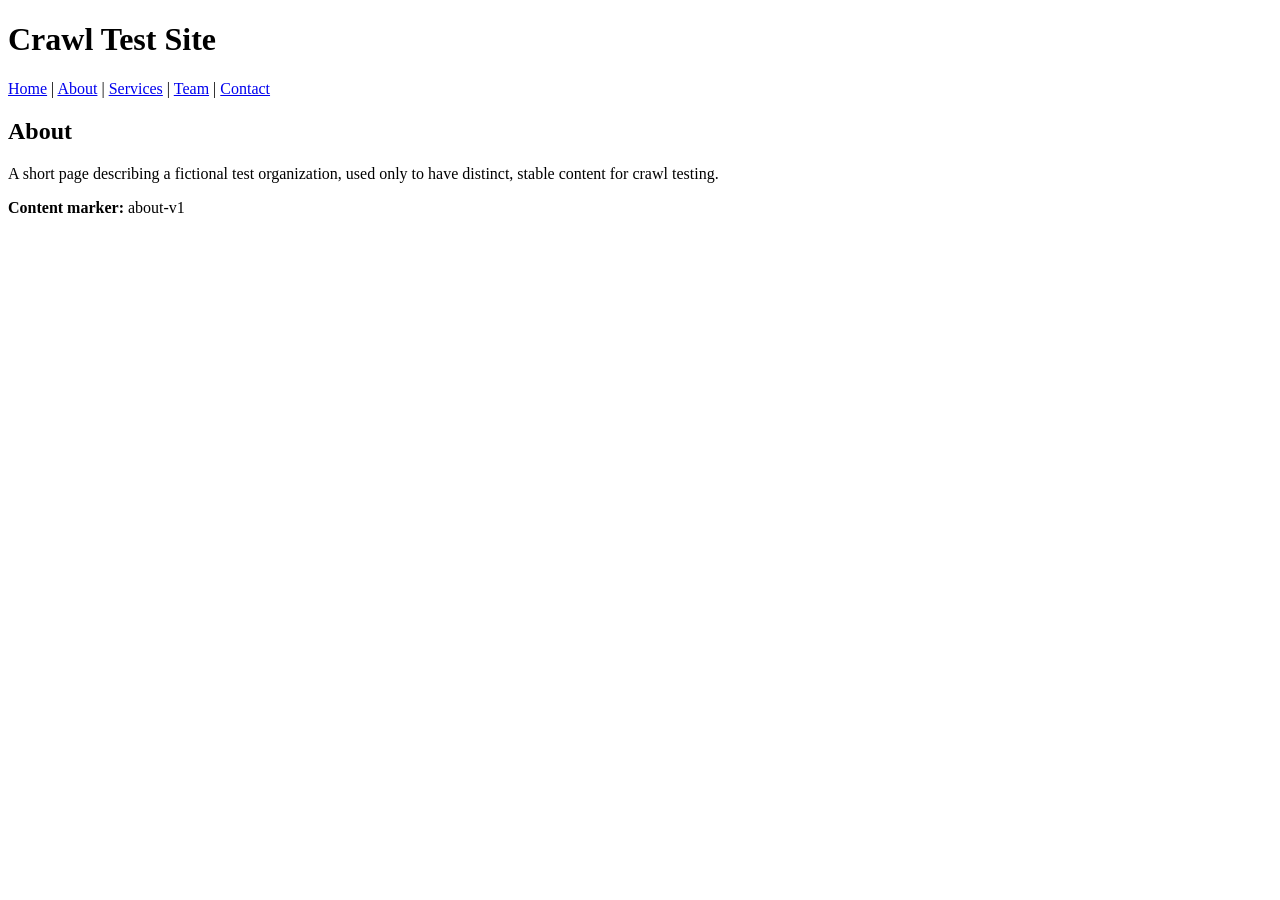
==== about.html @ f14b3c55 "setup" ====
<!DOCTYPE html>
<html lang="en">
<head>
  <meta charset="UTF-8" />
  <title>About</title>
  <meta name="description" content="Crawl test fixture - about page" />
</head>
<body>
  <header>
    <h1>Crawl Test Site</h1>
    <nav>
      <a href="index.html">Home</a> |
      <a href="about.html">About</a> |
      <a href="services.html">Services</a> |
      <a href="team.html">Team</a> |
      <a href="contact.html">Contact</a>
    </nav>
  </header>

  <main>
    <h2>About</h2>
    <p>
      A short page describing a fictional test organization, used only to
      have distinct, stable content for crawl testing.
    </p>
    <p id="content-marker"><strong>Content marker:</strong> about-v1</p>
  </main>
</body>
</html>
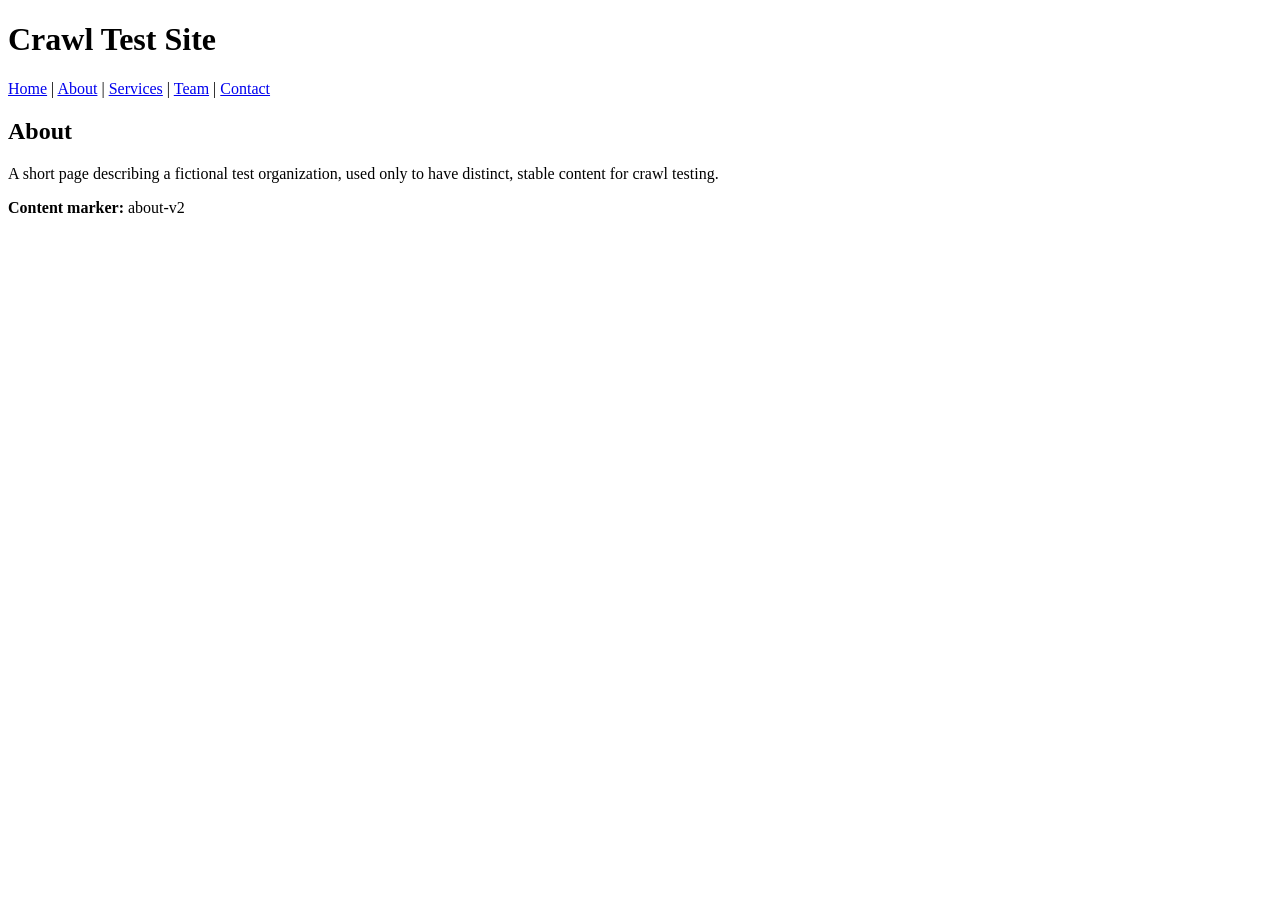
==== commit 22e97277: "changes v1" ====
--- a/about.html
+++ b/about.html
@@ -1,21 +1,24 @@
 <!DOCTYPE html>
 <html lang="en">
+
 <head>
   <meta charset="UTF-8" />
   <title>About</title>
   <meta name="description" content="Crawl test fixture - about page" />
 </head>
+
 <body>
   <header>
     <h1>Crawl Test Site</h1>
-    <nav>
-      <a href="index.html">Home</a> |
-      <a href="about.html">About</a> |
-      <a href="services.html">Services</a> |
-      <a href="team.html">Team</a> |
-      <a href="contact.html">Contact</a>
-    </nav>
   </header>
+
+  <nav>
+    <a href="index.html">Home</a> |
+    <a href="about.html">About</a> |
+    <a href="services.html">Services</a> |
+    <a href="team.html">Team</a> |
+    <a href="contact.html">Contact</a>
+  </nav>
 
   <main>
     <h2>About</h2>
@@ -23,7 +26,8 @@
       A short page describing a fictional test organization, used only to
       have distinct, stable content for crawl testing.
     </p>
-    <p id="content-marker"><strong>Content marker:</strong> about-v1</p>
+    <p id="content-marker"><strong>Content marker:</strong> about-v2</p>
   </main>
 </body>
-</html>
+
+</html>
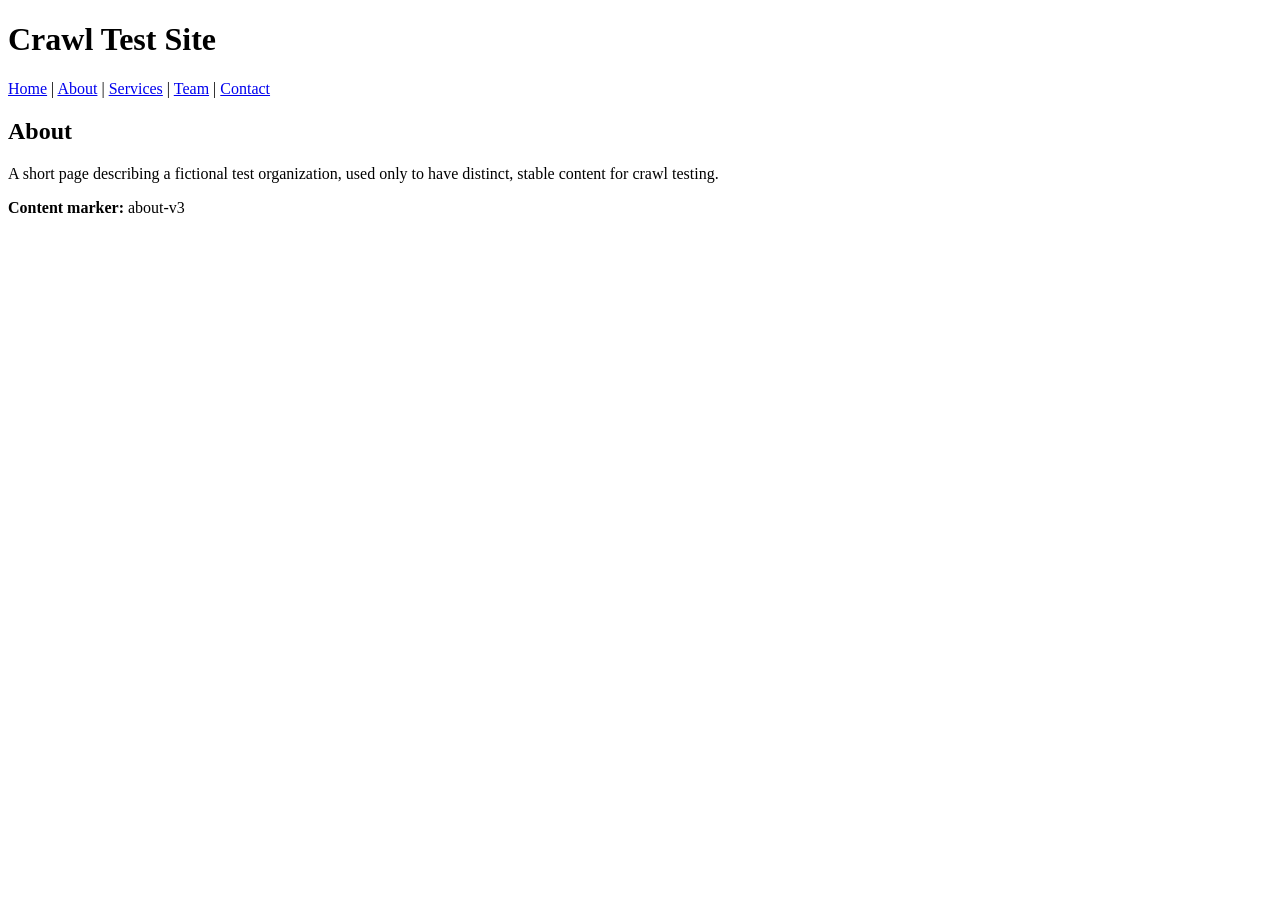
==== commit 7fbd6236: "changes v2" ====
--- a/about.html
+++ b/about.html
@@ -26,7 +26,7 @@
       A short page describing a fictional test organization, used only to
       have distinct, stable content for crawl testing.
     </p>
-    <p id="content-marker"><strong>Content marker:</strong> about-v2</p>
+    <p id="content-marker"><strong>Content marker:</strong> about-v3</p>
   </main>
 </body>
 
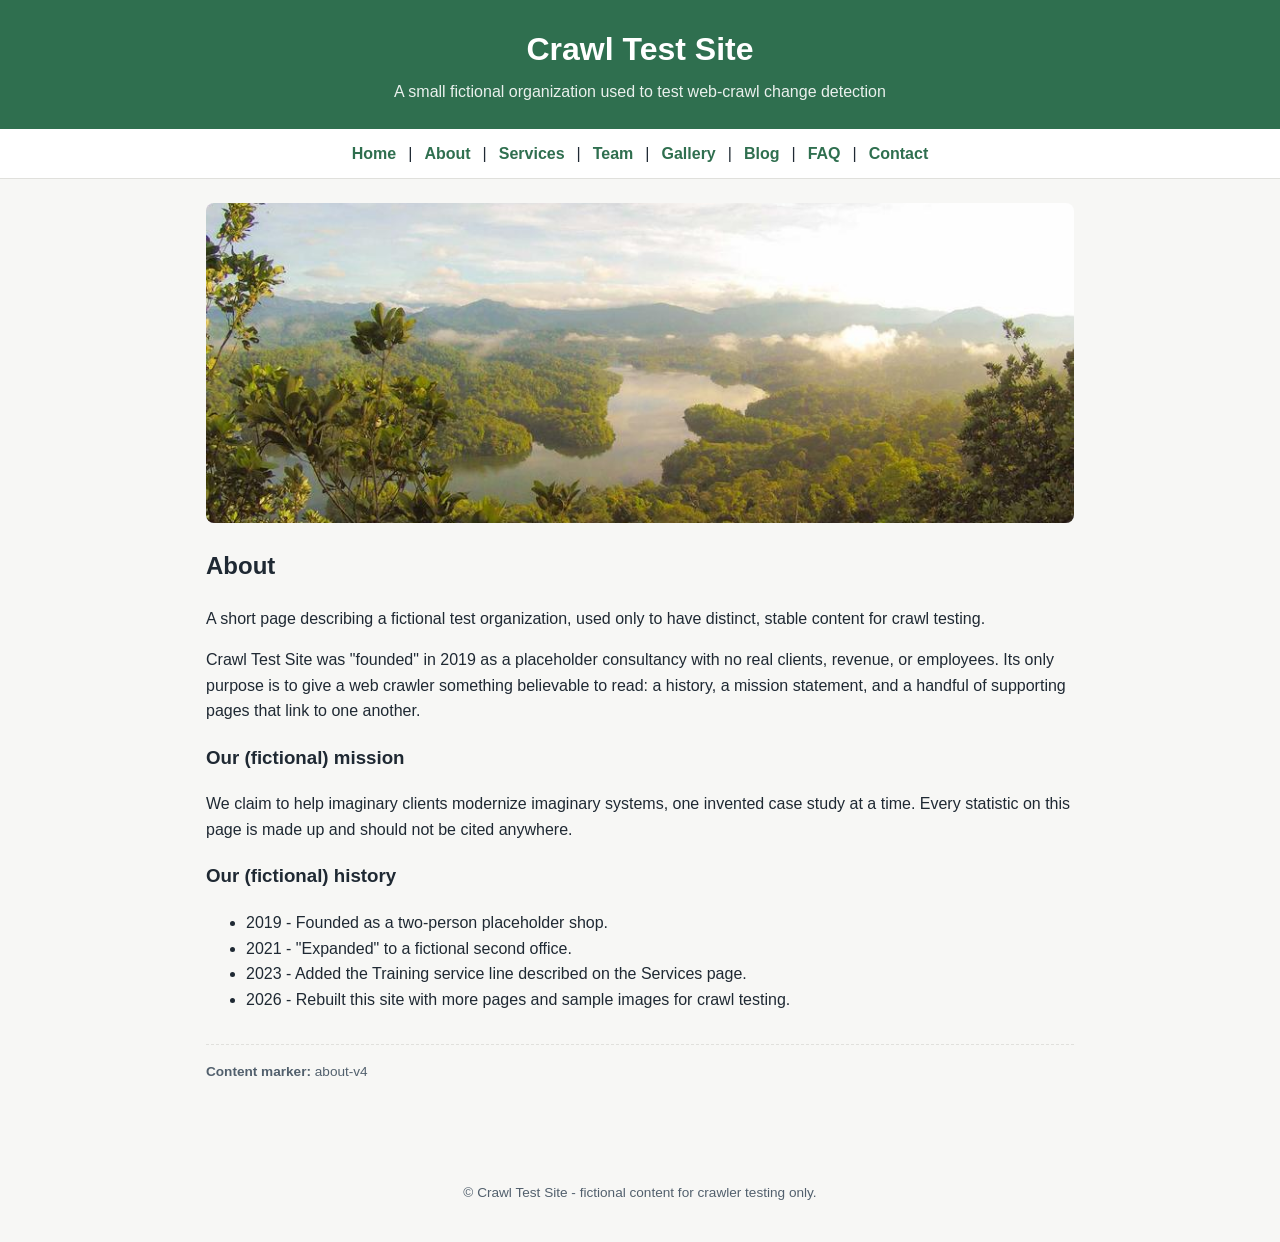
==== commit c60ad772: "bigger page with images" ====
--- a/about.html
+++ b/about.html
@@ -5,11 +5,13 @@
   <meta charset="UTF-8" />
   <title>About</title>
   <meta name="description" content="Crawl test fixture - about page" />
+  <link rel="stylesheet" href="style.css" />
 </head>
 
 <body>
   <header>
     <h1>Crawl Test Site</h1>
+    <p>A small fictional organization used to test web-crawl change detection</p>
   </header>
 
   <nav>
@@ -17,17 +19,46 @@
     <a href="about.html">About</a> |
     <a href="services.html">Services</a> |
     <a href="team.html">Team</a> |
+    <a href="gallery.html">Gallery</a> |
+    <a href="blog.html">Blog</a> |
+    <a href="faq.html">FAQ</a> |
     <a href="contact.html">Contact</a>
   </nav>
 
   <main>
+    <img src="images/about.jpg" class="hero-image" alt="Sample photo representing the fictional Crawl Test Site office" />
+
     <h2>About</h2>
     <p>
       A short page describing a fictional test organization, used only to
       have distinct, stable content for crawl testing.
     </p>
-    <p id="content-marker"><strong>Content marker:</strong> about-v3</p>
+    <p>
+      Crawl Test Site was "founded" in 2019 as a placeholder consultancy with
+      no real clients, revenue, or employees. Its only purpose is to give a
+      web crawler something believable to read: a history, a mission
+      statement, and a handful of supporting pages that link to one another.
+    </p>
+    <h3>Our (fictional) mission</h3>
+    <p>
+      We claim to help imaginary clients modernize imaginary systems, one
+      invented case study at a time. Every statistic on this page is made up
+      and should not be cited anywhere.
+    </p>
+    <h3>Our (fictional) history</h3>
+    <ul>
+      <li>2019 - Founded as a two-person placeholder shop.</li>
+      <li>2021 - "Expanded" to a fictional second office.</li>
+      <li>2023 - Added the Training service line described on the Services page.</li>
+      <li>2026 - Rebuilt this site with more pages and sample images for crawl testing.</li>
+    </ul>
+
+    <p id="content-marker"><strong>Content marker:</strong> about-v4</p>
   </main>
+
+  <footer>
+    <p>&copy; Crawl Test Site - fictional content for crawler testing only.</p>
+  </footer>
 </body>
 
-</html>+</html>
--- a/style.css
+++ b/style.css
@@ -0,0 +1,146 @@
+:root {
+  color-scheme: light;
+  --ink: #1f2933;
+  --muted: #52606d;
+  --accent: #2f6f4f;
+  --bg: #f7f7f5;
+  --card: #ffffff;
+  --border: #e0e0dc;
+}
+
+* {
+  box-sizing: border-box;
+}
+
+body {
+  margin: 0;
+  font-family: "Segoe UI", Helvetica, Arial, sans-serif;
+  color: var(--ink);
+  background: var(--bg);
+  line-height: 1.6;
+}
+
+header {
+  background: var(--accent);
+  color: #fff;
+  padding: 1.5rem 1rem;
+  text-align: center;
+}
+
+header h1 {
+  margin: 0 0 0.25rem;
+}
+
+header p {
+  margin: 0;
+  opacity: 0.9;
+}
+
+nav {
+  display: flex;
+  flex-wrap: wrap;
+  justify-content: center;
+  gap: 0.25rem 0.75rem;
+  background: var(--card);
+  border-bottom: 1px solid var(--border);
+  padding: 0.75rem 1rem;
+}
+
+nav a {
+  color: var(--accent);
+  text-decoration: none;
+  font-weight: 600;
+}
+
+nav a:hover {
+  text-decoration: underline;
+}
+
+main {
+  max-width: 900px;
+  margin: 0 auto;
+  padding: 1.5rem 1rem 3rem;
+}
+
+.hero-image,
+main img {
+  max-width: 100%;
+  height: auto;
+  border-radius: 8px;
+  display: block;
+}
+
+.hero-image {
+  width: 100%;
+  max-height: 320px;
+  object-fit: cover;
+  margin-bottom: 1.5rem;
+}
+
+figure {
+  margin: 0;
+}
+
+figcaption {
+  font-size: 0.9rem;
+  color: var(--muted);
+  margin-top: 0.4rem;
+}
+
+.card-grid {
+  display: grid;
+  grid-template-columns: repeat(auto-fit, minmax(220px, 1fr));
+  gap: 1.25rem;
+  margin: 1.5rem 0;
+}
+
+.card {
+  background: var(--card);
+  border: 1px solid var(--border);
+  border-radius: 8px;
+  padding: 1rem;
+}
+
+.card img {
+  margin-bottom: 0.75rem;
+}
+
+.gallery-grid {
+  display: grid;
+  grid-template-columns: repeat(auto-fit, minmax(240px, 1fr));
+  gap: 1.25rem;
+}
+
+article + article {
+  margin-top: 2rem;
+  padding-top: 2rem;
+  border-top: 1px solid var(--border);
+}
+
+details {
+  background: var(--card);
+  border: 1px solid var(--border);
+  border-radius: 8px;
+  padding: 0.75rem 1rem;
+  margin-bottom: 0.75rem;
+}
+
+details summary {
+  font-weight: 600;
+  cursor: pointer;
+}
+
+#content-marker {
+  margin-top: 2rem;
+  padding-top: 1rem;
+  border-top: 1px dashed var(--border);
+  font-size: 0.85rem;
+  color: var(--muted);
+}
+
+footer {
+  text-align: center;
+  color: var(--muted);
+  font-size: 0.85rem;
+  padding: 1.5rem 1rem;
+}
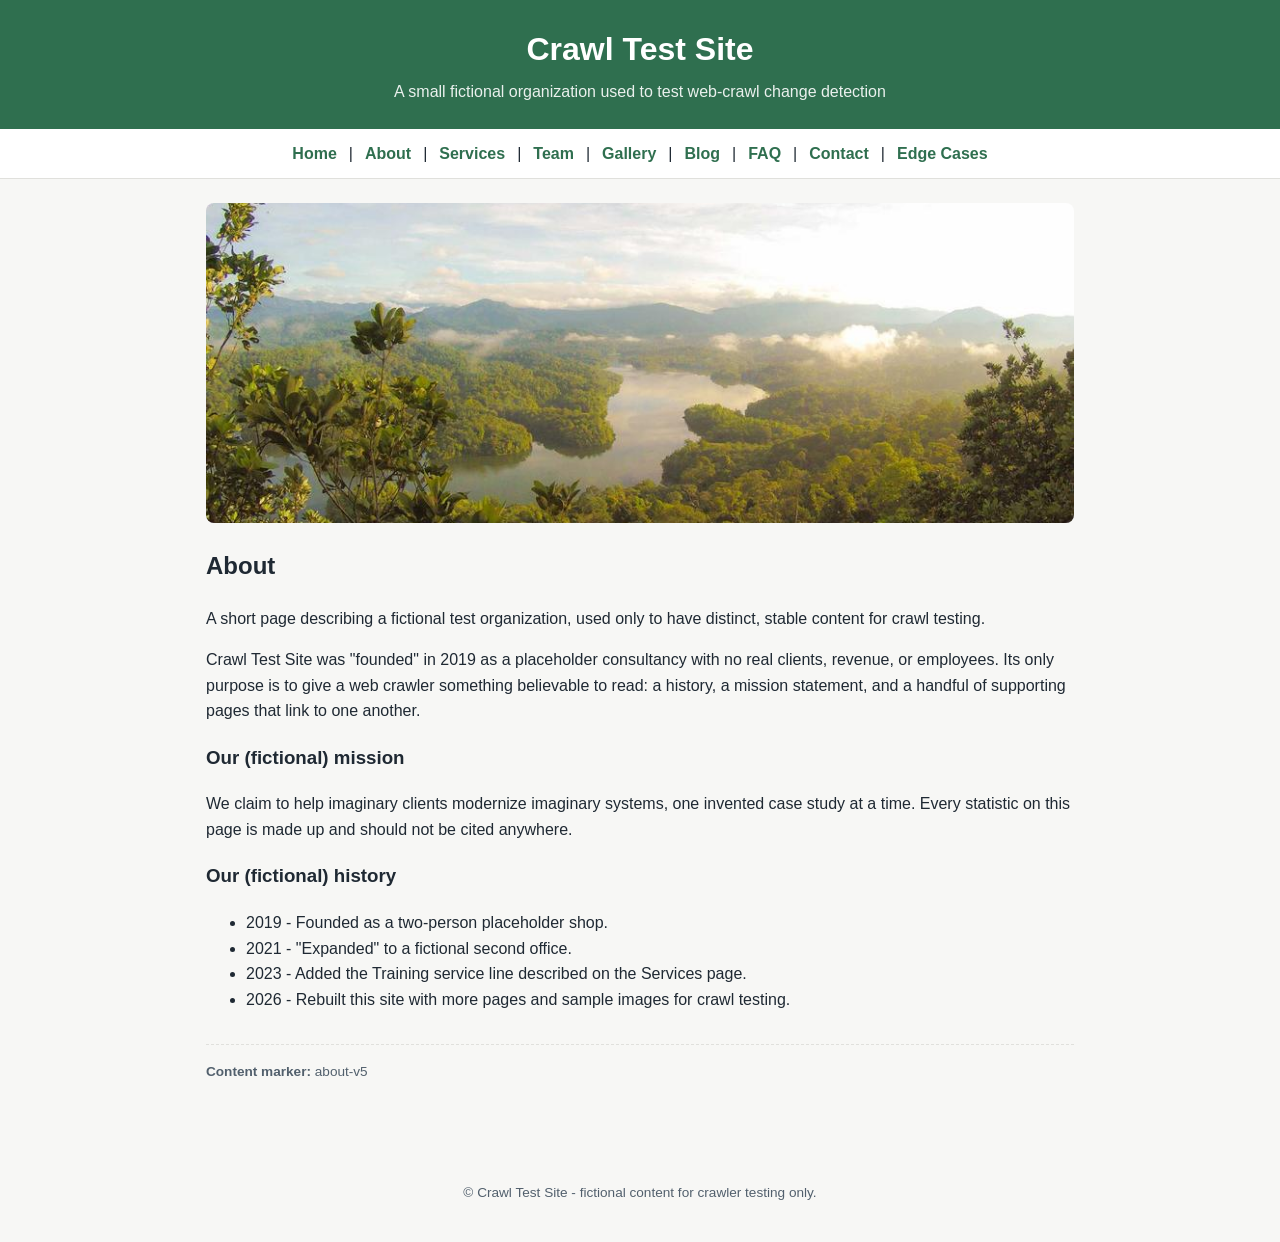
==== commit 9fe580af: "for relative link tests" ====
--- a/about.html
+++ b/about.html
@@ -22,7 +22,8 @@
     <a href="gallery.html">Gallery</a> |
     <a href="blog.html">Blog</a> |
     <a href="faq.html">FAQ</a> |
-    <a href="contact.html">Contact</a>
+    <a href="contact.html">Contact</a> |
+    <a href="edge-cases.html">Edge Cases</a>
   </nav>
 
   <main>
@@ -53,7 +54,7 @@
       <li>2026 - Rebuilt this site with more pages and sample images for crawl testing.</li>
     </ul>
 
-    <p id="content-marker"><strong>Content marker:</strong> about-v4</p>
+    <p id="content-marker"><strong>Content marker:</strong> about-v5</p>
   </main>
 
   <footer>
